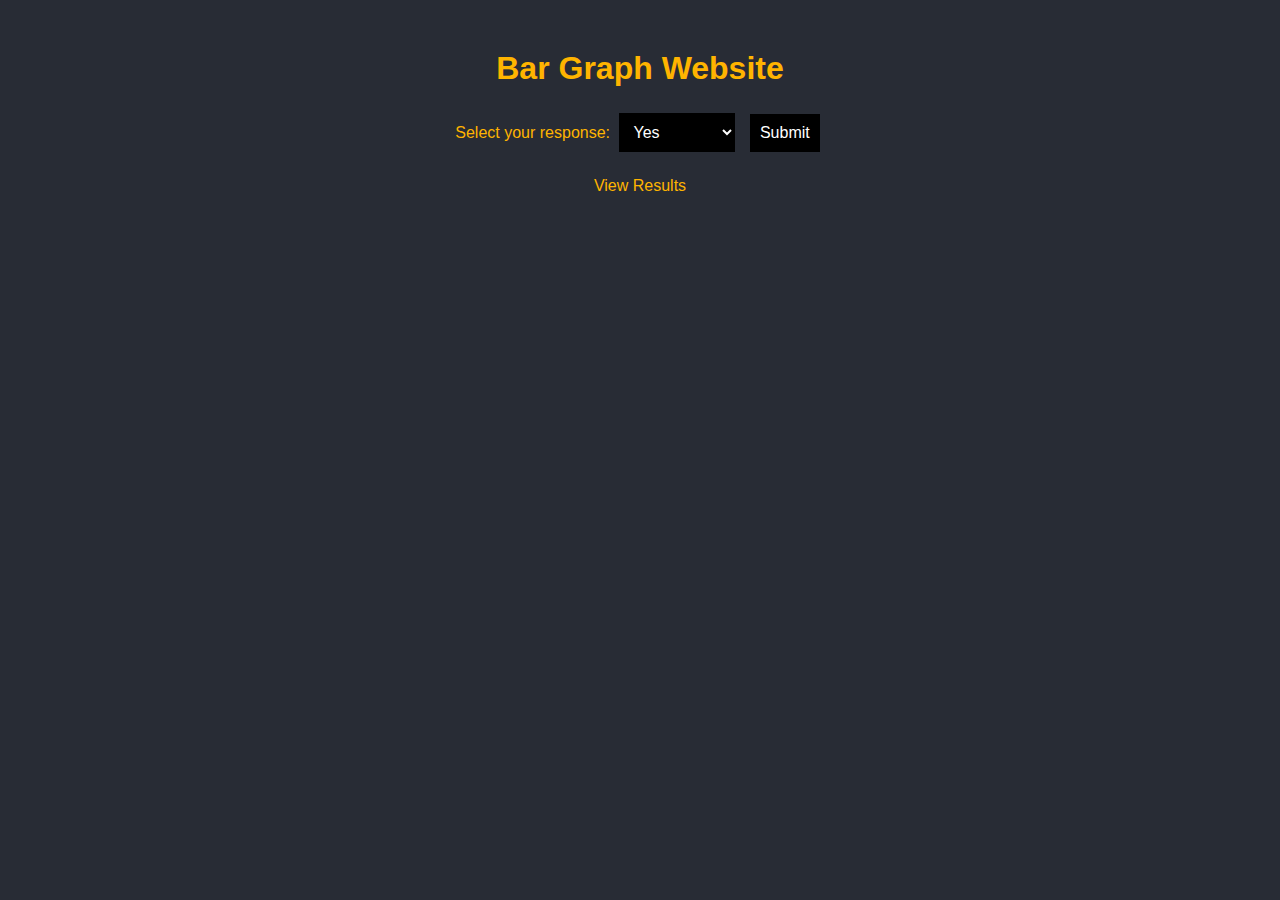
==== groupProject/src/main/webapp/index.html @ 67d4661a "Add files via upload" ====
<!-- index.html -->

<!DOCTYPE html>
<html lang="en">
<head>
    <meta charset="UTF-8" />
    <meta name="viewport" content="width=device-width, initial-scale=1.0" />
    <title>Bar Graph Website</title>
    <style>
        body {
            font-family: Arial, sans-serif;
            text-align: center;
            margin: 50px;
            background-color: #282c35; /* Dark Purple */
            color: #ffffff; /* White */
        }

        h1 {
            color: #ffb400; /* Accent Color: Yellow */
        }

        div {
            margin-bottom: 20px;
        }

        label {
            color: #ffb400; /* Accent Color: Yellow */
        }

        select,
        button {
            padding: 10px;
            font-size: 16px;
            margin: 5px;
            background-color: #000000; /* Black */
            color: #ffffff; /* White */
            border: none;
            cursor: pointer;
        }

        select:hover,
        button:hover {
            background-color: #400040; /* Darker Purple on Hover */
        }

        a {
            color: #ffb400; /* Accent Color: Yellow */
            text-decoration: none;
        }

        a:hover {
            color: #ff8000; /* Darker Yellow on Hover */
        }
    </style>
</head>
<body>
<h1>Bar Graph Website</h1>

<div>
    <label for="response">Select your response:</label>
    <select id="response">
        <option value="yes">Yes</option>
        <option value="no">No</option>
        <option value="dontcare">Don't Care</option>
    </select>
    <button onclick="addData()">Submit</button>
</div>

<!-- Link to the results page -->
<a href="results.html">View Results</a>

<script>
    // Array to store multiple sets of user responses
    let responseData = [];

    // Sample data structure to store user responses for a single set
    let data = {
        yes: 0,
        no: 0,
        dontcare: 0,
    };

    // Function to update the data and store in local storage
    function addData() {
        const response = document.getElementById("response").value;
        data[response]++;

        // Clone the data object to store a snapshot in time
        const snapshot = { ...data };
        responseData.push(snapshot);

        // Store data in local storage
        localStorage.setItem("userResponses", JSON.stringify(responseData));
    }
</script>
</body>
</html>
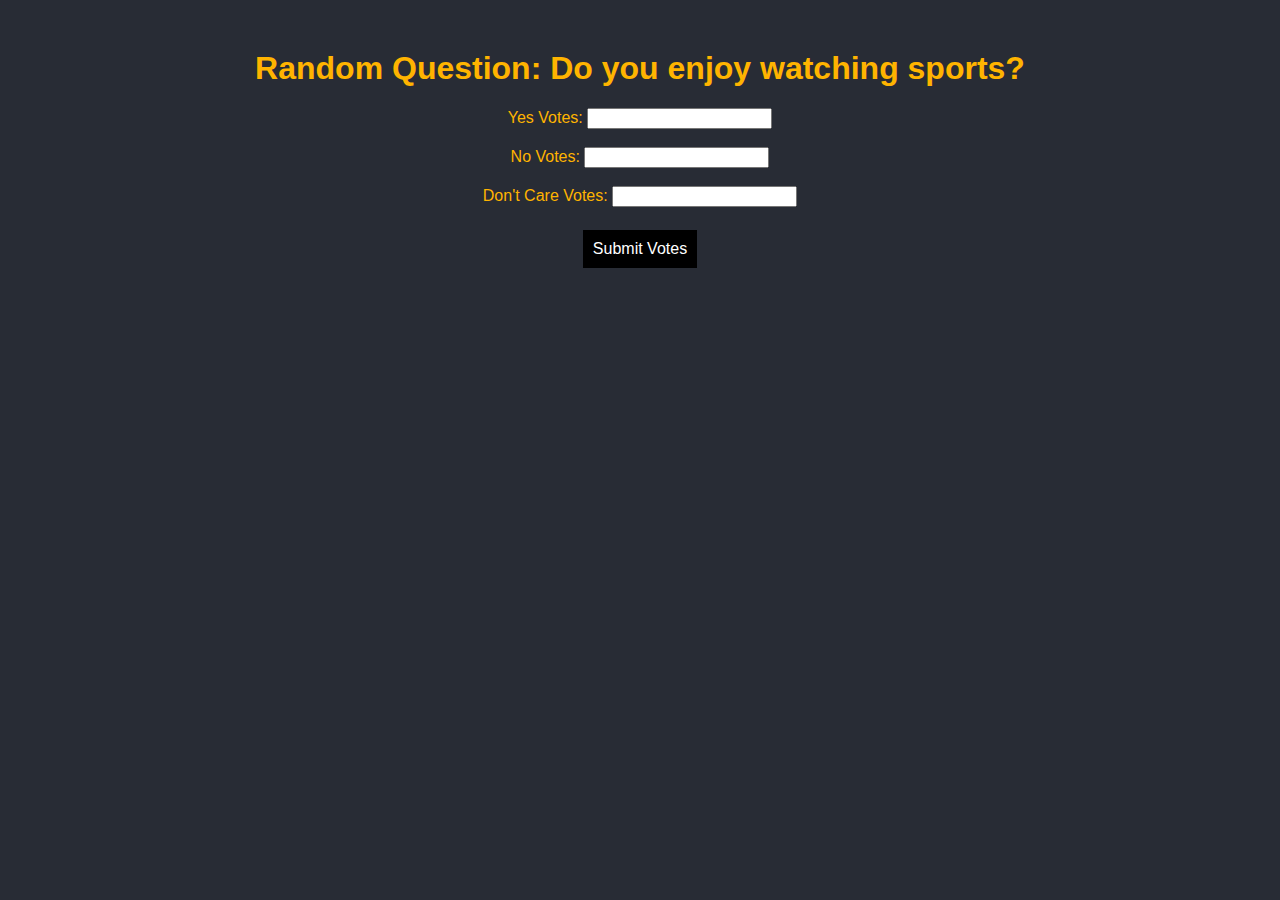
==== commit 723b5312: "Update index.html" ====
--- a/groupProject/src/main/webapp/index.html
+++ b/groupProject/src/main/webapp/index.html
@@ -54,44 +54,72 @@
     </style>
 </head>
 <body>
-<h1>Bar Graph Website</h1>
+<h1 id="randomQuestionHeading">Random Question:</h1>
 
-<div>
-    <label for="response">Select your response:</label>
-    <select id="response">
-        <option value="yes">Yes</option>
-        <option value="no">No</option>
-        <option value="dontcare">Don't Care</option>
-    </select>
-    <button onclick="addData()">Submit</button>
-</div>
 
-<!-- Link to the results page -->
-<a href="results.html">View Results</a>
+<!-- Form to submit votes -->
+<form id="voteForm">
+    <label for="yesVotes">Yes Votes:</label>
+    <input type="number" id="yesVotes" name="yesVotes" min="0"><br><br>
+
+    <label for="noVotes">No Votes:</label>
+    <input type="number" id="noVotes" name="noVotes" min="0"><br><br>
+
+    <label for="dontCareVotes">Don't Care Votes:</label>
+    <input type="number" id="dontCareVotes" name="dontCareVotes" min="0"><br><br>
+
+    <button type="submit">Submit Votes</button>
+</form>
 
 <script>
-    // Array to store multiple sets of user responses
-    let responseData = [];
+    function displayRandomQuestion() {
+        // Array of random questions
+        const questions = [
+            "Do you like to cook?",
+            "Do you prefer coffee to tea?",
+            "Do you enjoy watching sports?",
+            "Do you prefer dogs to cats?",
+            "Would you try skydiving?"
+        ];
 
-    // Sample data structure to store user responses for a single set
-    let data = {
-        yes: 0,
-        no: 0,
-        dontcare: 0,
-    };
+        // Get a random question index
+        const randomIndex = Math.floor(Math.random() * questions.length);
+        const randomQuestion = questions[randomIndex];
 
-    // Function to update the data and store in local storage
-    function addData() {
-        const response = document.getElementById("response").value;
-        data[response]++;
+        // Display the random question in the heading
+        document.getElementById("randomQuestionHeading").innerText = `Random Question: ${randomQuestion}`;
+    }
 
-        // Clone the data object to store a snapshot in time
-        const snapshot = { ...data };
-        responseData.push(snapshot);
+    // Display a random question when the page loads
+    window.onload = displayRandomQuestion;
+    // Function to handle form submission
+    document.getElementById('voteForm').addEventListener('submit', function(event) {
+        event.preventDefault();
 
-        // Store data in local storage
-        localStorage.setItem("userResponses", JSON.stringify(responseData));
-    }
+        // Get the entered votes
+        const yes = parseInt(document.getElementById('yesVotes').value) || 0;
+        const no = parseInt(document.getElementById('noVotes').value) || 0;
+        const dontCare = parseInt(document.getElementById('dontCareVotes').value) || 0;
+
+        // Prepare the data object
+        const newSet = {
+            yes: yes,
+            no: no,
+            dontcare: dontCare
+        };
+
+        // Retrieve existing data from localStorage
+        let responseData = JSON.parse(localStorage.getItem('userResponses')) || [];
+
+        // Add the new data set
+        responseData.push(newSet);
+
+        // Store the updated data in localStorage
+        localStorage.setItem('userResponses', JSON.stringify(responseData));
+
+        // Redirect to the results page
+        window.location.href = 'results.html';
+    });
 </script>
 </body>
-</html>+</html>
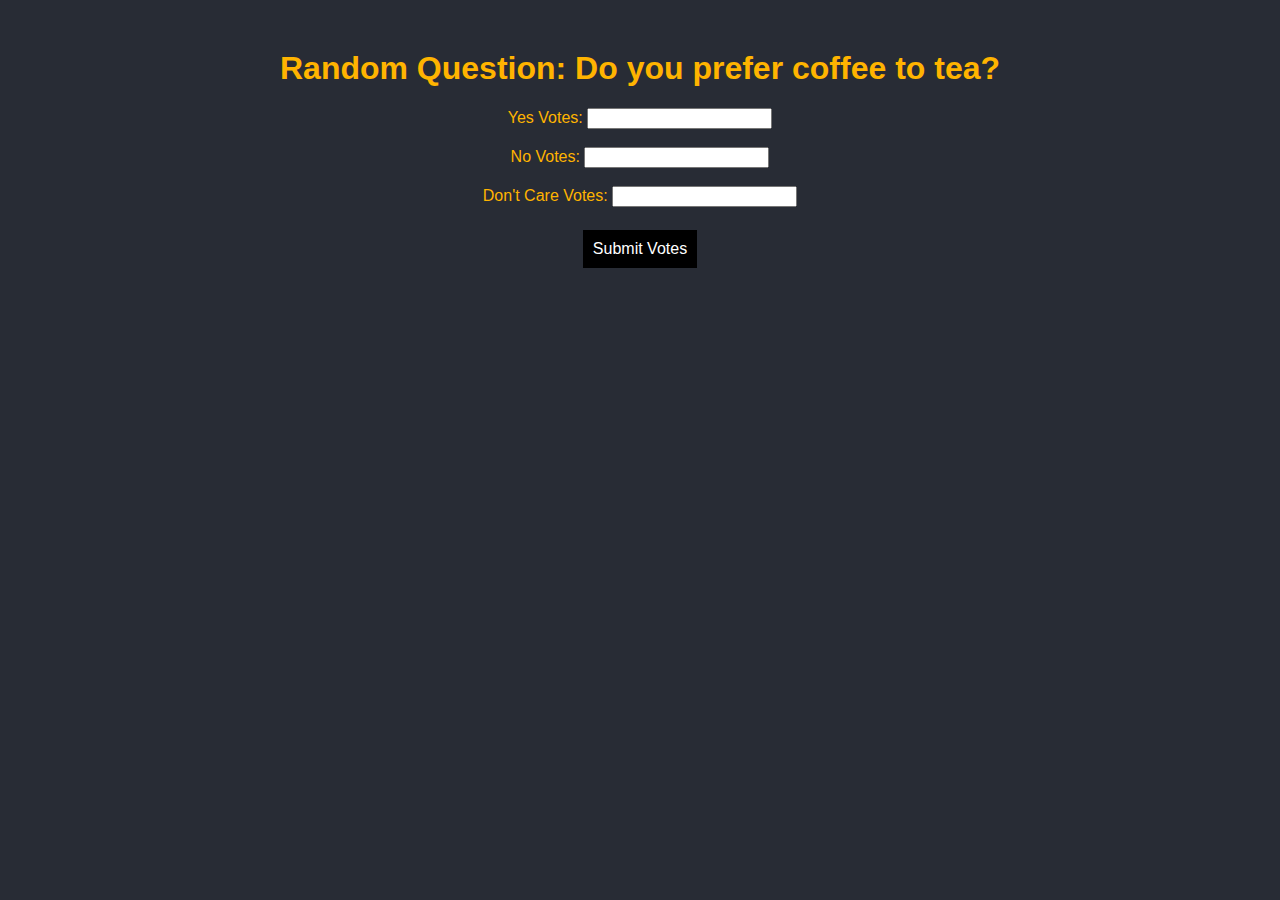
==== commit b2949679: "final push" ====
--- a/groupProject/src/main/webapp/index.html
+++ b/groupProject/src/main/webapp/index.html
@@ -18,6 +18,7 @@
         h1 {
             color: #ffb400; /* Accent Color: Yellow */
         }
+
 
         div {
             margin-bottom: 20px;
@@ -51,9 +52,45 @@
         a:hover {
             color: #ff8000; /* Darker Yellow on Hover */
         }
+
+
+
+
+        /* Tooltip container */
+        .tooltip {
+            position: fixed;
+            top: 50%;
+            right: 0;
+            transform: translateY(-50%);
+            background-color: #ff0000; /* Red */
+            color: #ffffff; /* White */
+            padding: 10px;
+            border-radius: 5px;
+            display: none; /* Hide initially */
+        }
+
+        /* Tooltip arrow */
+        .tooltip::before {
+            content: '';
+            position: absolute;
+            top: 50%;
+            left: 100%;
+            margin-top: -5px; /* Half of the arrow height */
+            border-width: 5px;
+            border-style: solid;
+            border-color: transparent transparent transparent #ff0000; /* Transparent on three sides, red on the right */
+        }
+
+        /* Show tooltip on hover */
+        input[type="number"]:invalid + .tooltip {
+            display: block;
+        }
     </style>
 </head>
 <body>
+
+<!-- Tooltip for number input validation -->
+<div class="tooltip">Please enter only numbers.</div>
 <h1 id="randomQuestionHeading">Random Question:</h1>
 
 
